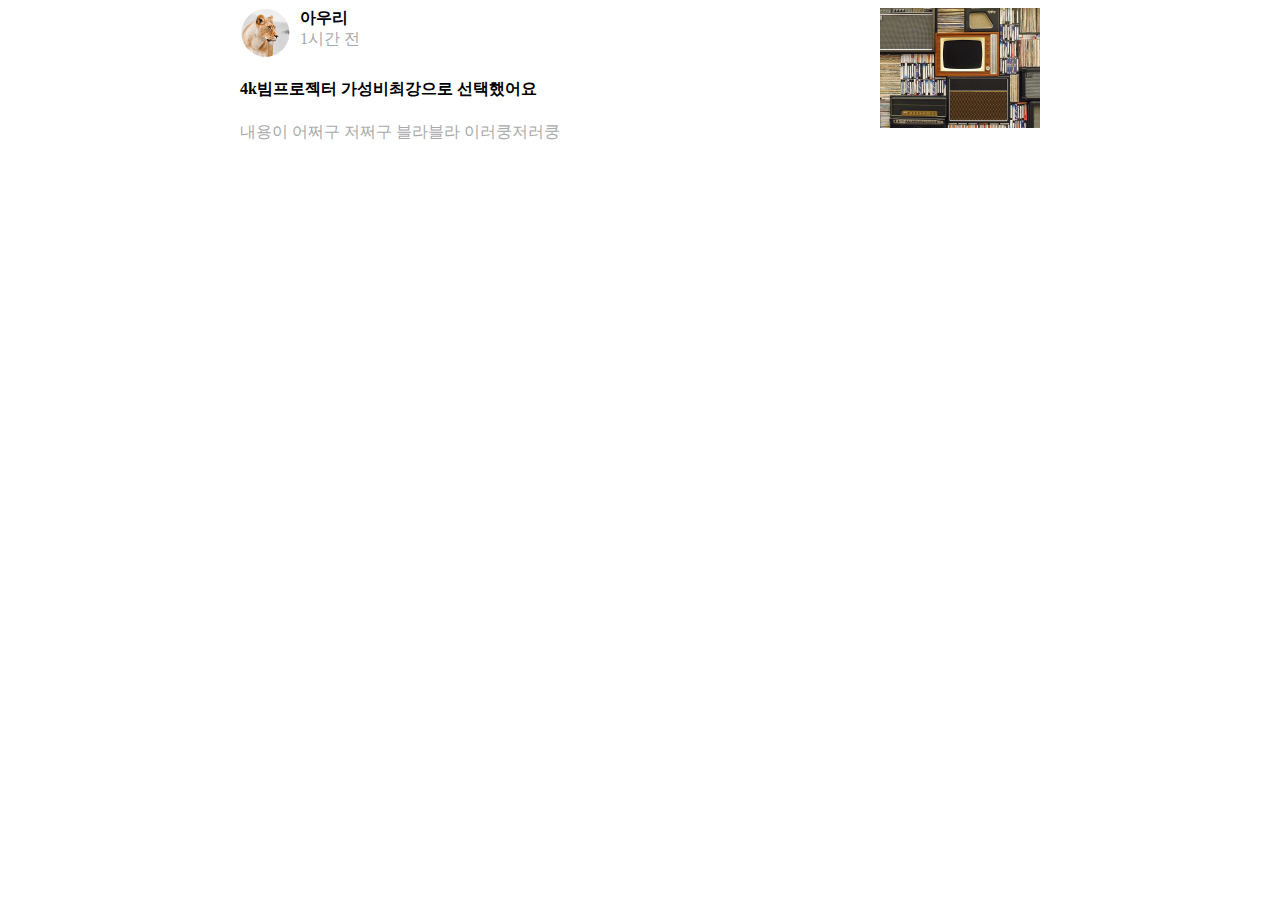
==== blogList.html @ b16c656c "블로그 레이아웃 만들기" ====
<!DOCTYPE html>
<html lang="en">
<head>
    <meta charset="UTF-8">
    <title>Blog</title>
    <link href="css/main.css" rel="stylesheet" >
</head>
<body>
    <div class="container">
        <div class="blog-content">
            <div>
                <img src="lion.png" style="width: 50px; float: left;">
                <div class="blog-name">
                    <h4 style="margin: 0;">아우리</h4>
                    <p style="color: darkgray; margin: 0;">1시간 전</p>
                </div>
            </div>
            <!-- float를 준 요소 다음에 clear: both 넣은 <div> 추가하는 걸 추천  -->
            <div style="clear: both;"></div>

            <div style="margin-top: 5px;">
                <h4>4k빔프로젝터 가성비최강으로 선택했어요</h4>
                <p style="color: darkgray;">내용이 어쩌구 저쩌구 블라블라 이러쿵저러쿵</p>
            </div>
        </div><!--

     --><div class="blog-img">
            <img src="tv.jpg" style="width: 100%;">
        </div>
    </div>
</body>
</html>
---- css/main.css ----
.profile {
    width: 100px; 
    display: block; 
    margin-left: auto; 
    margin-right: auto;
}

.title {
    font-size: 16px; 
    letter-spacing: 1px; 
    text-align: center;
}

.content {
    text-align: center;
}

.box {
    width: 150px;
    background-color: cadetblue;
    margin: 10px;
    padding: 40px;
    border-radius: 5px;
    margin-left: auto; 
    margin-right: auto;
    text-align: center;
    font-size: 10px;
    color: white;
    box-shadow: 5px 5px grey;
}

.container {
    width: 800px;
    display: block;
    margin-right: auto;
    margin-left: auto;
}

.header {
    width: 100%;
    height: 50px;
    background: aquamarine
}

.left-menu {
    width: 20%;
    height: 400px;
    background: cornflowerblue;
    display: inline-block;
    vertical-align: top;
    /* float: left; */
}

.right {
    width: 80%;
    height: 400px;
    background: coral;
    display: inline-block;
    /* float: left; */
}

.footer {
    width: 100%;
    height: 100px;
    background: grey;
    /* clear: both; */
}

.blog-content {
    width: 80%;
    height: 200px;
    float: left;
}

.blog-img {
    width: 20%;
    height: 200px;
    float: left;
    vertical-align: top;
    text-align: center;
    line-height: 200px;
}

.blog-name {
    margin-left: 10px;
    float: left;
}
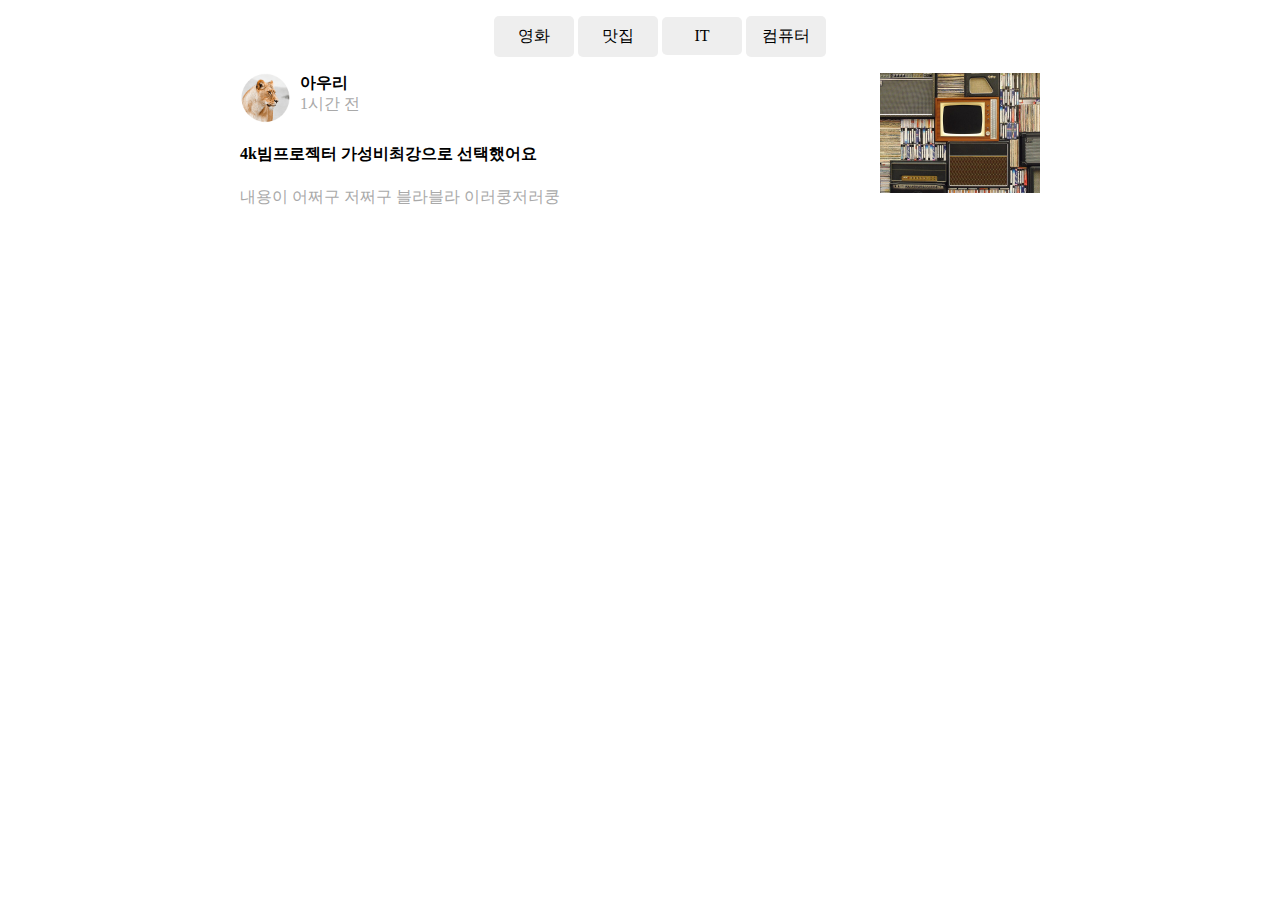
==== commit 4931b259: "셀릭터를 이용해 네이게이션 바 css코드양 줄이기" ====
--- a/blogList.html
+++ b/blogList.html
@@ -7,6 +7,16 @@
 </head>
 <body>
     <div class="container">
+        <nav>
+            <ul class="navbar content">
+                <li><a href="#">영화</a></li>
+                <li><a href="#">맛집</a></li>
+                <li><a href="#">IT</a></li>
+                <li><a href="#">컴퓨터</a></li>
+            </ul>
+        </nav>
+
+
         <div class="blog-content">
             <div>
                 <img src="lion.png" style="width: 50px; float: left;">
--- a/css/main.css
+++ b/css/main.css
@@ -85,3 +85,18 @@
     margin-left: 10px;
     float: left;
 }
+
+.navbar li{
+    display: inline-block;
+    width: 60px;
+    text-align: center;
+    background-color: #eee;
+    padding: 10px;
+    border-radius: 5px;
+}
+
+.navbar a{
+    font-size: 16px;
+    text-decoration: none;
+    color: inherit;
+}
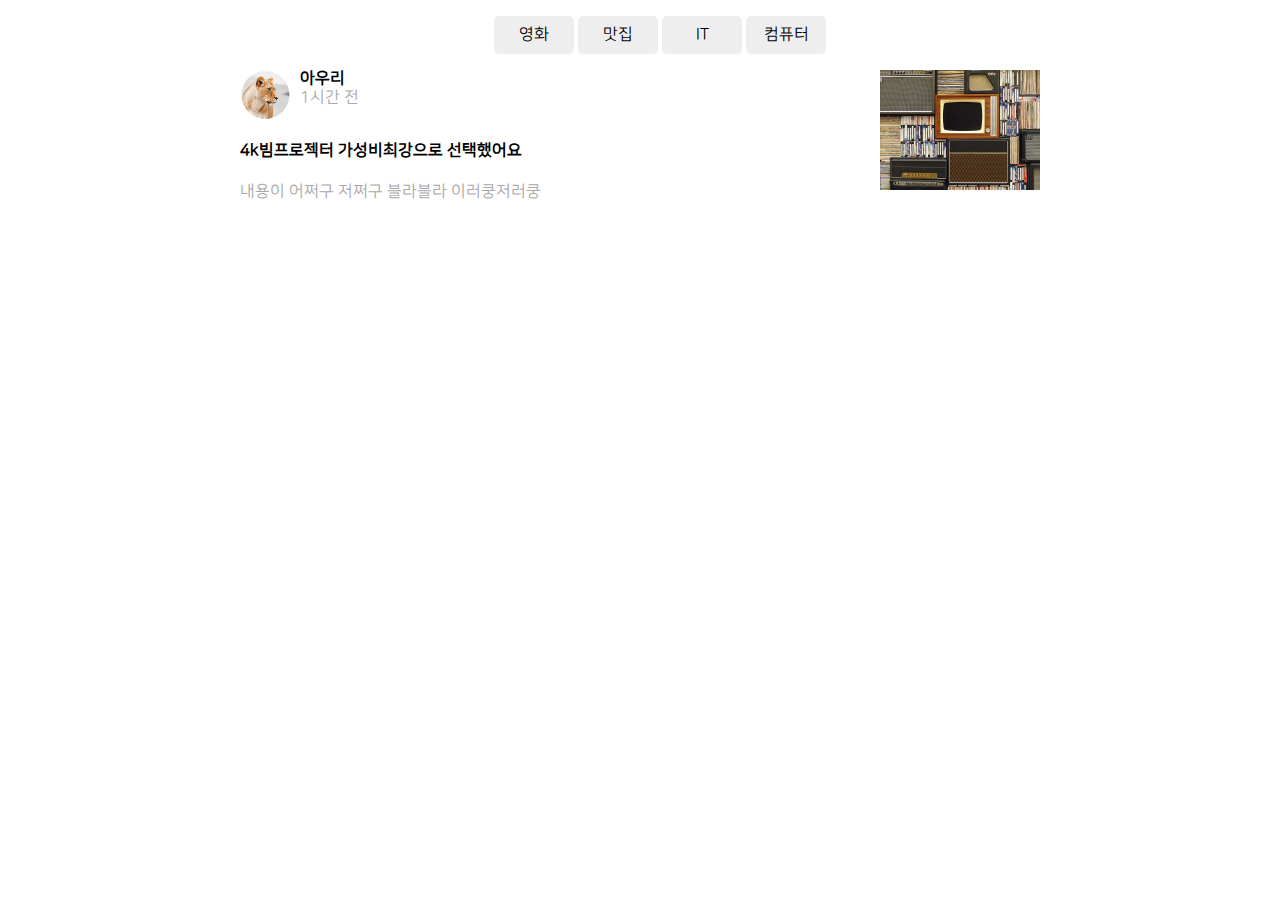
==== commit 6b64c00c: "Font Awesome사용하여 아이콘 추가 및 간단한 애니매이션 구현" ====
--- a/blogList.html
+++ b/blogList.html
@@ -19,7 +19,7 @@
 
         <div class="blog-content">
             <div>
-                <img src="lion.png" style="width: 50px; float: left;">
+                <img src="img/lion.png" style="width: 50px; float: left;">
                 <div class="blog-name">
                     <h4 style="margin: 0;">아우리</h4>
                     <p style="color: darkgray; margin: 0;">1시간 전</p>
@@ -35,7 +35,7 @@
         </div><!--
 
      --><div class="blog-img">
-            <img src="tv.jpg" style="width: 100%;">
+            <img src="img/tv.jpg" style="width: 100%;">
         </div>
     </div>
 </body>
--- a/css/main.css
+++ b/css/main.css
@@ -1,3 +1,18 @@
+@font-face {
+    font-family: '이쁜폰트';
+    src: url(../font/NanumSquareR.woff)
+}
+
+body {
+    margin: 0;
+    font-family: '이쁜폰트';
+}
+
+/* 폰트가 이쁘지 않을 때(부드럽지 않을 때) 적용 -> 폰트를 아주 살짝 0.03도만큼 돌리기 */
+p, h4, h3, h2, span, button {
+    transform-origin: rotate(0.03deg);
+}
+
 .profile {
     width: 100px; 
     display: block; 
@@ -100,3 +115,399 @@
     text-decoration: none;
     color: inherit;
 }
+
+.main-background {
+    width: 100%;
+    height: 500px;
+    background-image: url(../img/shoes.jpg);
+    background-size: cover;
+    background-repeat: no-repeat;
+    background-position: center;
+    /* 스크롤될 때 배경상태 
+    background-attachment: fixed; */
+    /* 안에 글씨가 잇으면 글씨에도 필터가 적용됨
+    filter: brightness(70%); */
+    padding: 1px;
+    color: white;
+    text-align: center;
+    position: relative;
+}
+
+.main-title {
+    font-size: 40px;
+    margin-top: 100px;
+}
+
+.main-content {
+    font-size: 15px;
+    margin: 0;
+}
+
+.main-button {
+    padding: 15px;
+    /* border-radius: 5px; */
+    border: none;
+    font-size: 20px;
+    position: absolute;
+    bottom: 150px;
+    left: 0;
+    right: 0;
+    margin: auto;
+    width: 150px;
+}
+
+.explain-box {
+    width: 60%;
+    max-width: 600px;
+    height: 150px;
+    background-color:lightgray;
+    text-align: center;
+    padding: 20px;
+    position: relative;
+    top: -30px;
+    margin: auto;
+    z-index: 5;
+    /* box-sizing: border-box; */
+}
+
+.form-background {
+    background-color: black;
+    padding: 30px;
+}
+
+.contact {
+    width: 80%;
+    max-width: 600px;
+    padding: 30px;
+    margin: auto;
+    background-color: white;
+}
+
+/* .form-status {
+    width: 80%;
+    height: 90%;
+    margin: auto;
+} */
+
+.form-title {
+    font-size: 30px;
+}
+
+form p {
+    margin: 1px;
+}
+
+div, input, textarea {
+    box-sizing: border-box;
+}
+
+/* input[type=text] {
+    height: 30px;
+    border: 1px solid lightgray;
+    border-radius: 5px;
+    margin-bottom: 10px;
+    margin-top: 3px;
+} */
+
+.form-input {
+    width: 100%;
+    border: 1px solid lightgray;
+    border-radius: 5px;
+    padding: 10px;
+    font-size: 15px;
+}
+
+input::placeholder {
+    text-indent: 10px;
+}
+
+.w-100 {
+    width: 100%;
+    padding: 10px;
+}
+
+.w-50 {
+    width: 50%;
+    float: left;
+    padding: 10px;
+}
+
+/* textarea {
+    width: 100%;
+    border: 1px solid lightgray;
+    border-radius: 5px;
+    margin-bottom: 10px;
+    margin-top: 3px;
+}
+
+.mail-input {
+    width: 100%;
+}
+
+.first-name { 
+    float: left;
+    margin-right: 30px;
+}
+
+.last-name {
+    float: left;
+}
+
+.name-input {
+    width: 100%;
+} */
+
+.form-check {
+    float: left;
+}
+
+.form-button {
+    background-color: darkorange;
+    color: white;
+    border: 0px;
+    padding: 7px 30px;
+    border-radius: 3px;
+    float: right;
+}
+
+.cart-background {
+    width: 100%;
+    background-color: #c2d3de;
+    padding: 30px;
+}
+
+table {
+    width: 100%;
+    max-width: 700px;
+    margin: auto;
+    background-color: white;
+    border-collapse: collapse;
+    border-radius: 10px;
+}
+
+table td {
+    padding: 15px;
+    border-bottom: 1px solid #c2d3de;
+}
+
+.contact p {
+    margin: 0;
+}
+
+table img {
+    width: 50px;
+    float: left;
+    margin: 10px;
+}
+
+table td:nth-child(2) {
+    width: 700px;
+}
+
+.table-head {
+    color: #c2d3de;
+    font-size: 10px;
+}
+
+.cart-title {
+    width: 100%;
+    max-width: 700px;
+    font-size: 20px;
+    color: #455661;
+    margin: auto;
+    margin-bottom: 15px;
+}
+
+.item-company {
+    font-weight: bold;
+}
+
+.item-name {
+    color: #c2d3de;
+    font-weight: bold;
+    font-size: 13px;
+}
+
+.cart-amount {
+    text-align: right;
+    color: #c2d3de;
+    font-size: 13px;
+}
+
+.cart-price {
+    color: #c2d3de;
+    font-size: 13px;
+}
+
+.cart-total {
+    color: #104568;
+    font-weight: bold;
+    font-size: 13px;
+}
+
+.total {
+    color: #104568;
+    font-weight: bold;
+    text-align: right;
+}
+
+.cart-edit {
+    color: #104568;
+    font-size: 13px;
+    text-decoration: underline;
+    float: left;
+}
+
+.cart-button {
+    color: #eee;
+    background-color: #104568;
+    font-size: 10px;
+    border: 0px;
+    border-radius: 3px;
+    padding: 15px;
+    float: right;
+    cursor: pointer;
+}
+
+.cart-button:hover {
+    background-color: navy;
+}
+
+.cart-button:active {
+    background-color: darkslateblue;
+}
+
+.cart-footer {
+    width: 100%;
+    margin: auto;
+    margin-top: 20px; 
+    max-width: 700px;
+}
+
+.flex-container {
+    display: flex;
+    background-color: salmon;
+    color: white;
+    height: 40px;
+    padding: 10px;
+    align-items: center;
+
+}
+
+.flex-item {
+    margin-right: 10px;
+}
+
+.logo {
+    font-size: 30px;
+    font-weight: bold;
+}
+
+@media screen and (max-width: 1200px) {
+    .main-title {
+        font-size: 30px;
+    }
+
+    .flex-item {
+        font-size: 12px;
+    }
+}
+
+@media screen and (max-width: 768px) {
+    .main-title {
+        font-size: 20px;
+    }
+
+    .flex-item {
+        font-size: 10px;
+    }
+}
+
+.product-container {
+    display: flex;
+    justify-content: space-around;
+    flex-wrap: wrap;
+    margin: 10px;
+}
+
+.product-item {
+    text-align: center;
+    width: 25%;
+}
+
+@media screen and (max-width: 1200px) {
+    .product-item {
+        width: 50%;
+    }
+}
+
+@media screen and (max-width: 768px) {
+    .product-item {
+        width: 100%;
+    }
+}
+
+.product-container i {
+    background-color: burlywood;
+    width: 100px;
+    height: 100px;
+    border-radius: 50px;
+    padding-top: 25px;
+    box-sizing: border-box;
+    color: white;
+    margin-top: 20px;
+}
+
+.shop-bg {
+    background-color: #eee;
+    padding: 20px;
+}
+
+.shop-container {
+    display: flex;
+    width: 90%;
+    margin: auto;
+}
+
+.shop-item {
+    width: 33%;
+    padding: 10px;
+}
+
+.shop-item img {
+    width: 100%;
+    display: block;
+}
+
+.overlay {
+    position: absolute;
+    width: 100%;
+    height: 100%;
+    background-color: rgba(0, 0, 0, 0.5);
+    opacity: 0;
+    transition: all 1s;
+}
+
+.overlay:hover {
+    opacity: 1;
+}
+
+.overlay-wrap {
+    position: absolute;
+    width: 100%;
+    height: 100%;
+    overflow: hidden;
+}
+
+.overlay-black {
+    width: 100%;
+    height: 100%;
+    background-color: rgba(0, 0, 0, 0.3);
+    margin-top: 100%;
+    padding: 50px;
+    transition: all 1s;
+}
+
+.overlay-wrap:hover .overlay-black {
+     margin-top: 50%;
+}